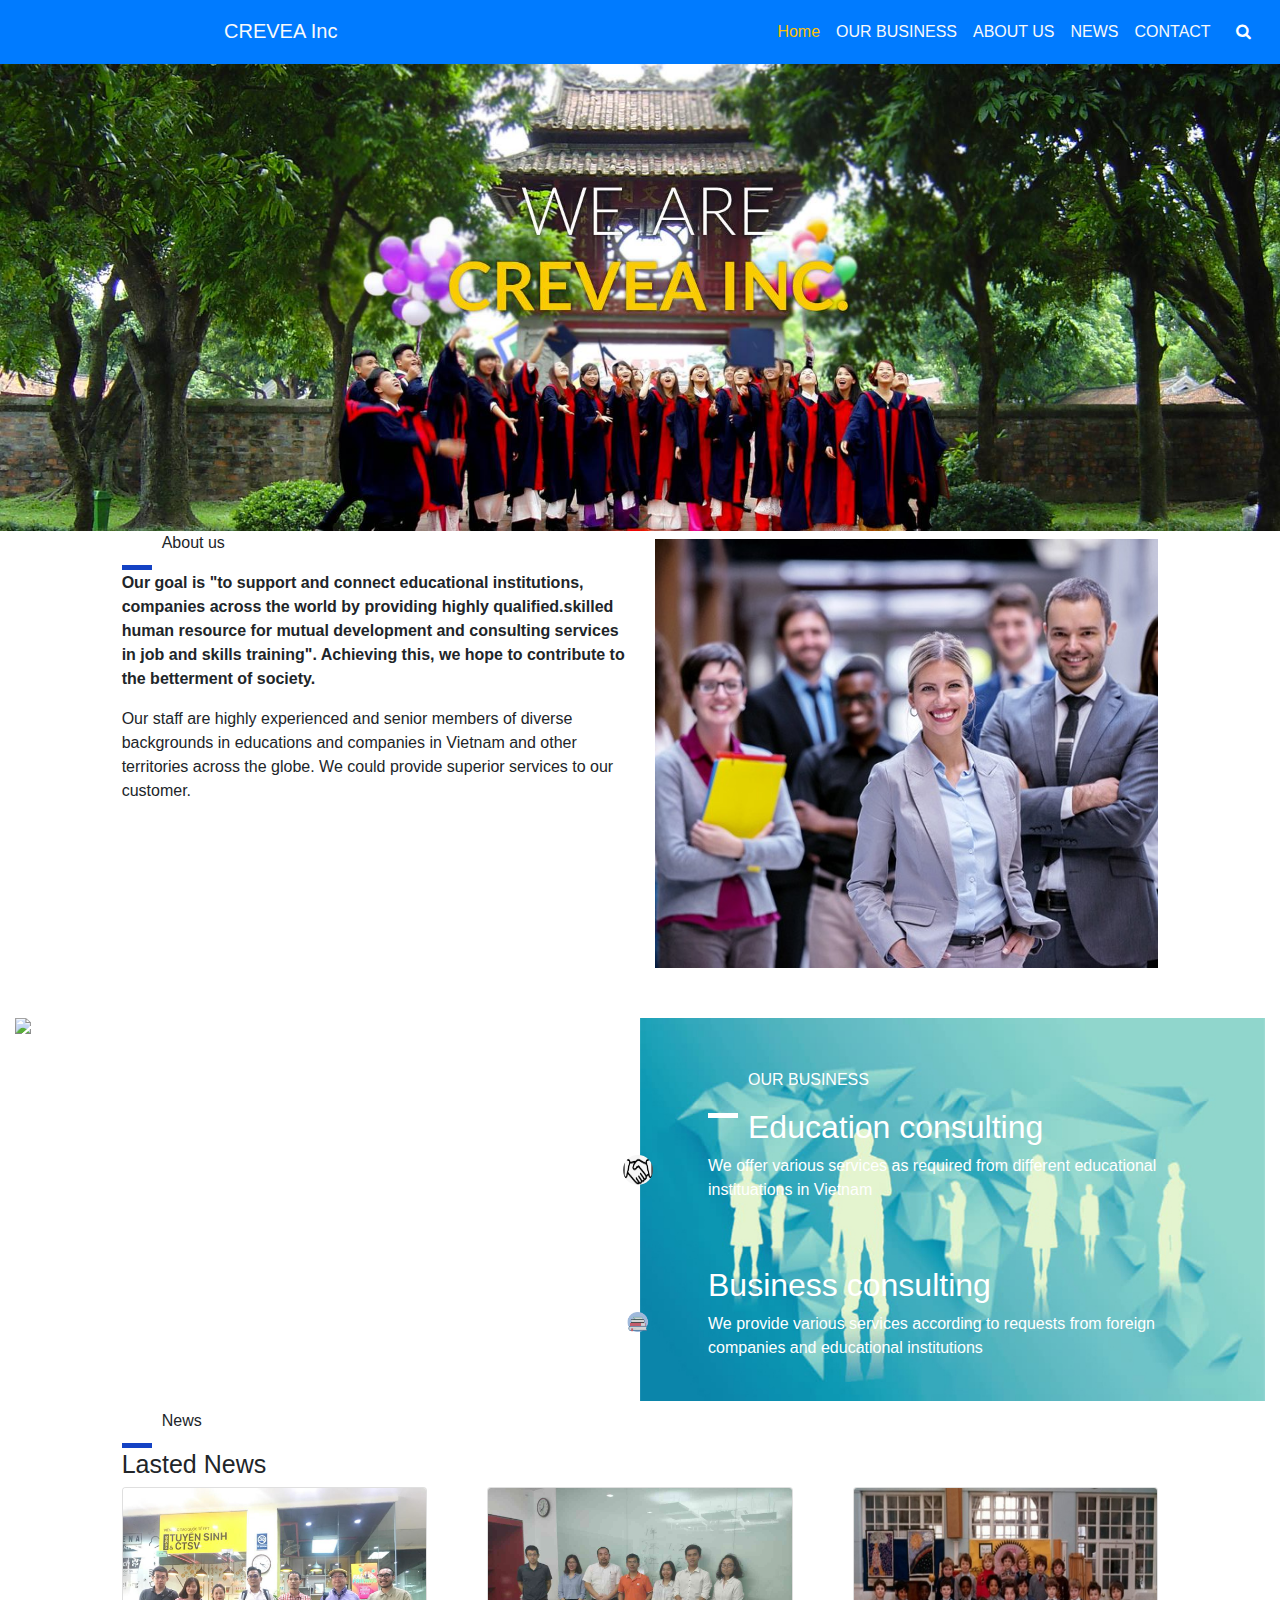
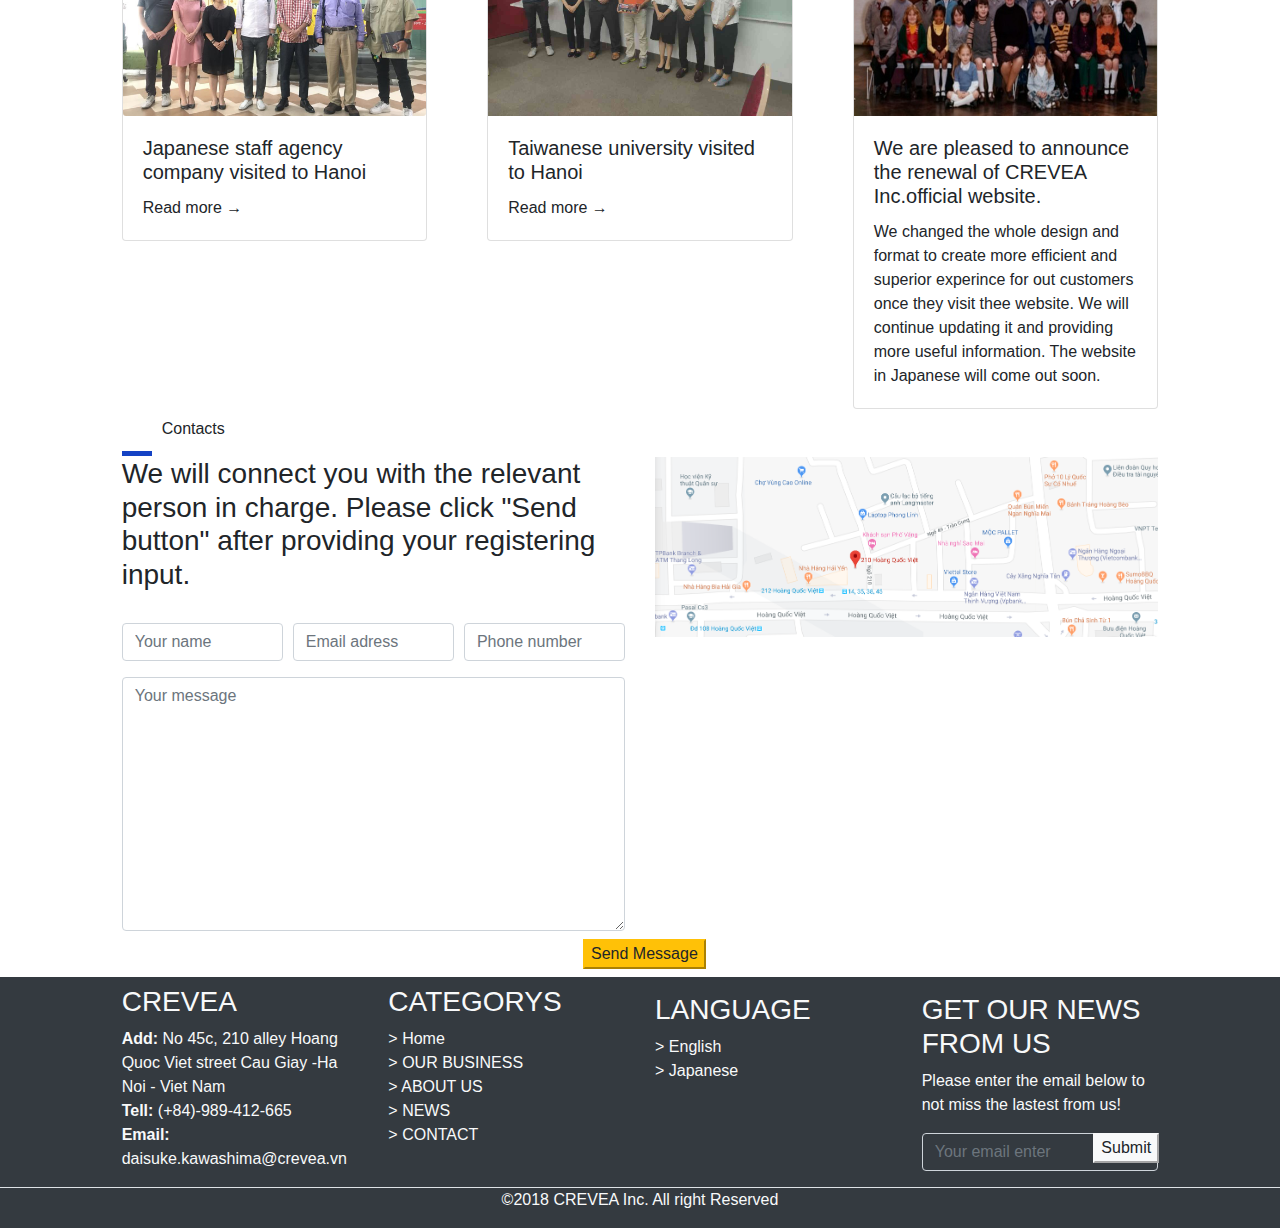
==== index.html @ 4bcc8cea "cập nhật" ====
<!DOCTYPE html>
<html lang="vi">

<head>
    <title>tài</title>
    <meta name="viewport" content="device-width,initial-scale=1.0">
    <meta charset="UTF-8">
    <link rel="stylesheet" href="https://cdnjs.cloudflare.com/ajax/libs/font-awesome/4.7.0/css/font-awesome.min.css">
    <link rel="stylesheet" href="css/bootstrap.min.css">
    <link rel="stylesheet" href="style.css">
   <script src="js/bootstrap.min.js"></script>
    <script src="https://code.jquery.com/jquery-3.3.1.slim.min.js"></script>
    <script src="https://cdnjs.cloudflare.com/ajax/libs/popper.js/1.14.3/umd/popper.min.js"></script>

</head>
<body> 

    <div class="container-fluid" id="home_page">
        <div class="row">
            <nav class=" col-sm-12 col-md-12 navbar navbar-expand-lg navbar-expand-md navbar-light bg-primary bg-light">

                <button class="navbar-toggler" type="button" data-toggle="collapse" data-target="#Home" aria-controls="navbarSupportedContent" aria-expanded="false" aria-label="Toggle navigation">
                    <span class="navbar-toggler-icon"></span>
                </button>
                
                <h2 class="offset-md-1 offset-lg-2"><a class="navbar-brand text-primary text-light" href="index.html">CREVEA Inc</a></h2>
                <div class="collapse navbar-collapse offset-lg-2 offset-xl-4 offset-md-1" id="Home">
                    <ul class="navbar-nav mr-auto">                
                        <li class="nav-item active ">
                            <a class="nav-link text-warning" href="Home.html">Home<span class="sr-only"></span></a>
                        </li>
                        <li class="nav-item active">
                            <a class="nav-link text-primary text-light" href="ourbusiness.html">OUR BUSINESS<span class="sr-only"></span></a>
                        </li>
                        <li class="nav-item active">
                            <a class="nav-link text-primary text-light" href="aboutus.html">ABOUT US<span class="sr-only"></span></a>
                        </li>
                        <li class="nav-item active">
                            <a class="nav-link text-primary text-light" href="news.html">NEWS<span class="sr-only"></span></a>
                        </li>
                        <li class="nav-item active">
                            <a class="nav-link text-primary text-light" href="contact.html">CONTACT<span class="sr-only"></span></a>
                        </li>
                    </ul>
                </div>
                <button type="submit" class="btn btn-light btn-primary">
                    <i class="fa fa-search"></i></a>
                </button>
                
            </nav> 
        </div>
        <div class="row">
            <div class="col-sm-12 m-0 p-0">
                <img src="Banner.jpg" alt="banner" class="img-fluid">
            </div>            
        </div><!--Menu--> 
        
              
        
        <section>
            <div class="boundcontainer row">
                <div class="col-12 col-sm-12 col-md-10 col-lg-9 col-xl-10">
                    <div class="row" >
                        <div class="col-12 col-sm-6 col-md-6 col-lg-6 mt-2">
                                <p><span class="gachngang-xanh">&nbsp;&nbsp;&nbsp;&nbsp;&nbsp;</span>About us</p>
                                <p><strong>
                                    Our goal is "to support and connect educational institutions, companies across the world by providing highly qualified.skilled human resource for mutual development and consulting services in job and skills training". Achieving this, we hope to contribute to the betterment of society.
                                </strong></p>
                                <p>
                                    Our staff are highly experienced and senior members of diverse backgrounds in educations and companies in Vietnam and other territories across the globe. We could provide superior services to our customer.
                                </p>
                        </div>
                        <div class="col-12 col-sm-6 col-md-6 col-lg-6 mt-2">
                            <img class="img-fluid" src="About Us.jpg" alt="about us">
                        </div>
                    </div>
                </div>
            </div>
                
        </section><!--mục about us-->

        <section>
            <div id="business" class="boundcontainer row">
                <div class="col-12 col-lg-6 col-xl-6 bus1">
                    <img id="img1" src="https://i.imgur.com/5AVVaKY.jpg" alt="hoc hanh">
                </div>
                <div class="col-12 col-lg-6 col-xl-6 bus2">
                    <img id="img2" src="Communication.jpg" alt="giao tiep">
                    <div id="business-text" >
                        
                        <ul type="none">
                            <li>
                                <p><span class="gachngang-trang">&nbsp;&nbsp;&nbsp;&nbsp;&nbsp;</span>OUR BUSINESS</p>
                            </li>
                            <li>
                                <h2>Education consulting</h2>
                                <p> We offer various services as required from different educational instituations in Vietnam</p></br></br>
                            </li>
                            <li>
                                <h2>Business consulting</h2>
                                <p> We provide various services according to requests from foreign companies and educational institutions</p><br/>
                            </li>
                        </ul>
                        <img id="icon1" src="hand to hand.jpg">
                        <img id="icon2" src="Book Icon.png">
                    </div>
                </div>       
            </div>
        </section><!--Mục our business-->

        <section>
            <div class="boundcontainer row">
                <article class="col-12 col-sm-12 col-md-10 col-lg-9 col-xl-10">
                    <div class="row">
                        <div class="col-12 col-sm-12 col-md-12 col-lg-12 col-xl-10 mt-2"> 
                            <p><span class="gachngang-xanh">&nbsp;&nbsp;&nbsp;&nbsp;&nbsp;</span>News</p>
                            <h3 style="font-size:25px;">Lasted News</h3>            
                        </div>
                    </div>
                    <div class="card-deck">
                        <div class="row">
                            <div class="col-md-4">
                                <div class="card">
                                    <div class="card-img">
                                        <img src="News 1.jpg" class="card-img" alt="News 1">
                                    </div>
                                    <div class="card-body">
                                        <h5 class="card-title">Japanese staff agency company visited to Hanoi</h5>
                                        <p class="card-text">Read more &rarr;</p>                
                                    </div>
                                </div>  
                            </div>
                            <div class="col-md-4">
                                <div class="card">
                                    <div class="card-img">
                                        <img src="News 2.jpg" class="card-img-top" alt="News 2">
                                    </div>
                                    <div class="card-body">
                                        <h5 class="card-title">Taiwanese university visited to Hanoi</h5>
                                        <p class="card-text">Read more &rarr;</p>                
                                    </div>
                                </div>
                            </div>
                            <div class="col-md-4">
                                <div class="card">
                                    <div class="card-img" >
                                        <img src="News 3.jpg" class="card-img-top" alt="News 3">
                                    </div>
                                    <div class="card-body">
                                        <h5 class="card-title">We are pleased to announce the renewal of CREVEA Inc.official website.</h5>
                                        <p class="card-text">We changed the whole design and format to create more efficient and superior experince for out customers once they visit thee website. We will continue updating it and providing more useful information. The website in Japanese will come out soon.</p>                
                                    </div>
                                </div>
                            </div>
                        </div>
                    </div>
                </article>
            </div>
        </section><!--Mục news-->      

        
        <section>
            <div class="boundcontainer row">
                <article class="col-12 col-sm-12 col-md-10 col-lg-9 col-xl-10">
                    <div class="row">
                        <div class="col-12 mt-2"> 
                            <p><span class="gachngang-xanh">&nbsp;&nbsp;&nbsp;&nbsp;&nbsp;</span>Contacts</p>
                        </div>
                        <div class="col-12 col-sm">
                            
                            <h3>We will connect you with the relevant person in charge. Please click "Send button" after providing your registering input.</h3><br>
                            
                            <form>
                                <div class="form-row">
                                    <div class="form-group col-sm-4 col-md-4 col-lg-4">
                                        <input type="text" class="form-control" placeholder="Your name" />
                                    </div>
                                    <div class="form-group col-sm-4 col-md-4 col-lg-4">
                                        <input type="text" class="form-control" placeholder="Email adress" />
                                    </div>
                                    <div class="form-group col-sm-4 col-md-4 col-lg-4">
                                        <input type="text" class="form-control" placeholder="Phone number" />
                                    </div>
                                </div>
                            </form>
                            <form>
                                <textarea class="form-control" placeholder="Your message" rows="10" width="100%"></textarea>
                            </form>
                            <form class="text-center offset-md-11 mt-2 mb-2">
                                <input class="btn-warning" type="button" value="Send Message" />
                            </form>
                        </div>
                        <div class="col-12 col-sm mb-5">
                            <img style="width:100%;" src="Map.png">
                        </div>
                    </div>
                </article>
            </div>
        </section><!--mục contact-->

        <footer class="bg-dark text-light">
            <div class="border-bottom justify-content-center row bg-dark">
                <article class="col-12 col-sm-12 col-md-10 col-lg-10 col-xl-10 mt-2">
                    <div class="row">
                        <div class="col-12 col-lg"> 
                            <h3>CREVEA</h3>
                            <p><strong>Add:</strong> No 45c, 210 alley Hoang Quoc Viet street Cau Giay -Ha Noi - Viet
                                Nam<br><strong>Tell:</strong> (+84)-989-412-665<br><strong>Email:</strong>
                                daisuke.kawashima@crevea.vn
                            </p>
                        </div>
                        <div class="col-12 col-lg">
                            <h3>CATEGORYS</h3>
                            <nav>
                                <a class="text-light" href="#">> Home<br></a>
                                <a class="text-light" href="#">> OUR BUSINESS<br></a>
                                <a class="text-light" href="#">> ABOUT US<br></a>
                                <a class="text-light" href="#">> NEWS<br></a>
                                <a class="text-light" href="#">> CONTACT</a><br>
                            </nav>
                        </div>
                        <div class="col-12 col-lg mt-2 mb-2">
                            <h3>LANGUAGE</h3>
                            <a class="text-light" href="#"> > English<br></a>
                            <a class="text-light" href="#">> Japanese</a>
                        </div>
                        <div class="col-12 col-lg mt-2 mb-2">
                            <h3>GET OUR NEWS FROM US</h3>
                            <p>Please enter the email below to not miss the lastest from us!</p>
                            <form class="mt-2 mb-2">
                                <input type="text" class="form-control bg-dark" placeholder="Your email enter" name="email">
                                <a href="#"> <input id="submit2"class="btn-light" type="button" value="Submit" /></a>
                            </form>
                        </div>
                    </div>
                </article>
            </div>
            
            <div class="text-center bg-dark row">
                <div class="col-12 col-sm">
                    <p>&copy;2018 CREVEA Inc. All right Reserved</p>
                </div>
            </div>
        </footer><!--Thông tin liên hệ-->
    </div>
    <script src="js/bootstrap.min.js"></script>
    <script src="https://code.jquery.com/jquery-3.3.1.slim.min.js"></script>
    <script src="https://cdnjs.cloudflare.com/ajax/libs/popper.js/1.14.3/umd/popper.min.js"></script>
</body>
</html><!--Bài tham khảo từ "https://getbootstrap.com/docs/4.5/getting-started/introduction/"" và "https://www.w3schools.com/bootstrap4/default.asp" -->
---- style.css ----
/*business*/
#business{
    margin-top: 50px;
    color: white;
    clear: both;
    position: relative;
    overflow: auto;
    justify-content: center;
    margin-left: auto;
    margin-right: auto;
}
#business-text{
    position: absolute;
    top: 50px;
    width: 90%;
    padding-left: 30px;
}

/*container*/
.boundcontainer{
    justify-content: center;
}

/*img và icon*/
 #icon1 {
    position: absolute;
    top: 25%;
    left: -15px;
    width: 30px;
    height: 30px;
    -moz-border-radius: 100px;
	-webkit-border-radius: 100px;
	border-radius: 100px;
}
#icon2{
    position: absolute;
    top: 70%;
    left: -15px;
    width: 30px;
    -moz-border-radius: 100px;
	-webkit-border-radius: 100px;
	border-radius: 100px;
}
img{
    width: 100%;
    display: block;
}
#img2{
    height: 100%;
}
#img1 #img2{
    margin: 0;
}
/*bus1 và bus2*/
.bus1 , .bus2{
    padding: 0px;
    clear: both;
}
/**/
#aboutus, #news, #contact{
clear: both;
position: relative;
overflow: auto;
margin-top: 20px;
margin-left: auto;
margin-right: auto;
justify-content: space-around;

}
/*media*/
@media (max-width: 991px) {
    #business-text{
        left: 15px;
        font-size: 70%;
    }
    .header-menu > h2 >a{
        font-size: 85%;
        }
    .bg-primary{
        background-color: #007bff !important;
    }
    
    
}
@media (min-width: 992px) {
    #business-text{
        left: -2px;
    }
    .column3 > p {
        font-size:1.3em;
        }
    #submit2 {
        left: 59%;
        top: 82%;
    }
    .column3 {
        width:47%;
        float:left;
        border:1px solid #ccc;
        margin:20px 20px 15px 0px;
    }
    .bg-primary{
        background-color: #007bff !important;
    }
    .text-light {
        color: #f8f9fa !important;
      }
      .btn-primary {
        color: #fff;
        background-color: #007bff;
        border-color: #007bff;
      } 
    .thumbnail_caption{
        margin-left:55px;
      }
    .căn-chỉnh-trái{
        padding-left:55px;
        padding-right:30px;
    }
    .căn-chỉnh{
        left:30px;
    }
    .căn-chỉnh-phải{
        left:0px;
    }
    .company-name{
        margin-left:9px;
    }
    .send-message{
        margin-left:235px;
        width:120%;
        text-align: left;
        color: #f8f9fa ;
    }
    .contact-info{
        margin-left:55px!important;
    }
    

}
@media (min-width: 1200px){
    .căn-chỉnh-trái{
        padding-left:40px;
        padding-right:0px;
    }
    .thumbnail_caption{
        margin-left:40px;
      }
    .căn-chỉnh{
        left:0px;
    }
    .căn-chỉnh-phải{
        margin-left:40px;
    }
    .company-name{
        margin-left:-20px;
    }
    .send-message{
        margin-left:345px;
        width:100%;
        text-align: left;
        color: #f8f9fa ;
    }
    .contact-info{
        margin-left:40px!important;
    }
    #submit2 {
        left: 70%;
        top: 75%;
    }
    

}

@media (max-width: 575px) {
    .bus2{
    height: 55vh;
}
.thumbnail_caption{
    margin-left:0px;
  }
  .căn-chỉnh-trái{
    padding-left:0px;
    padding-right:0px;
}
    .header-menu{
        background-color: white;
        justify-content: center;
        padding: 8 100px;
    }
    .btn-light {
        color: #212529;
        background-color: #f8f9fa;
        border-color: #f8f9fa;
      }
    .bg-light {
    background-color: #f8f9fa !important;
    }
    .text-primary {
        color: #007bff !important;
      }
    .company-name{
        margin-left:-25px;
    }
    .send-message{
        margin-left:200px !important;
        width:45%;
        text-align: left;
        color: #f8f9fa !important;
    }
    .contact-info{
        margin-left:-15px!important;
        
    }
    .form-control {
        display: block;
        width: 92%;
        padding: 0.375rem 0.75rem;
        font-size: 1rem;
        line-height: 1.5;
        color: #495057;
        background-color: #fff;
        background-clip: padding-box;
        border: 1px solid #ced4da;
        border-radius: 0.25rem;
        transition: border-color 0.15s ease-in-out, box-shadow 0.15s ease-in-out;
      }
    

}
    

@media (max-width: 768px) {
    #submit2 {
        left: 72%;
        top:75%;
    }
    .column3 {
        width:100%;
        float:left;
        border:1px solid #ccc;
        margin:20px 98px 15px 0px;
    }
    
    
}   
@media (min-width:768px) and (max-width:992px) {
    #submit2 {
        left: 89%;
        top:69%;
    }
    .column3 {
        width:35%;
        margin:20px 98px 15px 0px;
        float:left;
        border:1px solid #ccc;
    
    }
    .form-control {
        display: block;
        width: 103%;
        padding: 0.375rem 0.75rem;
        font-size: 1rem;
        line-height: 1.5;
        color: #495057;
        background-color: #fff;
        background-clip: padding-box;
        border: 1px solid #ced4da;
        border-radius: 0.25rem;
        transition: border-color 0.15s ease-in-out, box-shadow 0.15s ease-in-out;
      }
    .bg-primary{
        background-color: #007bff !important;
    }
    .text-light {
        color: #f8f9fa !important;
      }
    .btn-primary {
        color: #fff;
        background-color: #007bff;
        border-color: #007bff;
      }
      .thumbnail_caption{
        margin-left:5px;
      }
    .company-name{
        margin-left:20px;
    }
    .send-message{
        margin-left:515px;
        width:65%;
        text-align: left;
        color: #f8f9fa ;
    }
    .contact-info{
        margin-left:40px!important;
    }
}
#submit2 {
    min-width:10%;
    position:absolute;
}

.gachngang-xanh {
    border-bottom:5px solid #0032bfeb;
}
.gachngang-trang {
    border-bottom:5px solid white;
}

 /*GACH NGANG DE MUC*/
#home_page .gachngang-xanh {
    border-bottom:5px solid #0032bfeb;
    width:30px;
    float:left;
    margin:10px 10px 0 0;

}

#home_page .gachngang-trang {
    border-bottom:5px solid white;
    width:30px;
    float:left;
    margin-top:21px;
    margin-right:10px;
}



/********ABOUT PAGE *******/
#about_page .about_title {
    text-align:center;
    
}

#about_page .gachngang-xanh {
    border-bottom:5px solid #0032bfeb;
    width:50px;
    display:block;
    margin:auto;
}

#about_page .thumbnail_caption, .thumbnail_text{
    width:202px;
    text-align:center;
}

#about_page .thumbnail_caption p:first-child {
    font-weight:600;
    font-size:1.2rem;
}

#about_page div.col-md-10 a {
    color:orange;
}




/********BUSINESS PAGE *******/
#business_page .business_title {
    text-align:center;
}

#business_page .gachngang-xanh {
    border-bottom:5px solid #0032bfeb;
    width:169px;
    display:block;
    margin:auto;
}
/********CONTACT PAGE *******/
#contact_page .contact_title {
    text-align:center;
}

#contact_page .gachngang-xanh {
    border-bottom:5px solid #0032bfeb;
    width:50px;
    display:block;
    margin:auto;
}
#contact_page .form-control {
    width:100%;
}

#contact_page b.form_title {
    width:125px;
    font-size:13px;
}


#contact_page img {
    width:100%;
}

#contact_page .btn {
    color:white;
}


/*NEWS*/


#news img {
    width:100%;
    height:auto;
    
}

#news a {
    text-decoration: none;
    color:black;
}

#news .column3 {
    border:1px solid #ccc;
}
/********NEWS PAGE *******/
#news_page .news_post {
    background-color:#0032bfeb;
    width:100%;
    padding-top:10px;
    padding-bottom:5px;
    color:white;
}

#news_page .news_post_content {
    
    padding:15px;
    background-color:#cccccc38;
    height:160px;
    border-top:1px solid #ccc;
}

#news_page .news_post_content img {
    width:100%;
    height:130px;

}

#news_page .content_column1 {
float:left;
width:40%;
}


#news_page .content_column2 {
float:left;
width:55%;
text-align:left;
margin-left:10px;

}

#news_page .column3 > p {
    font-size:23px;
}
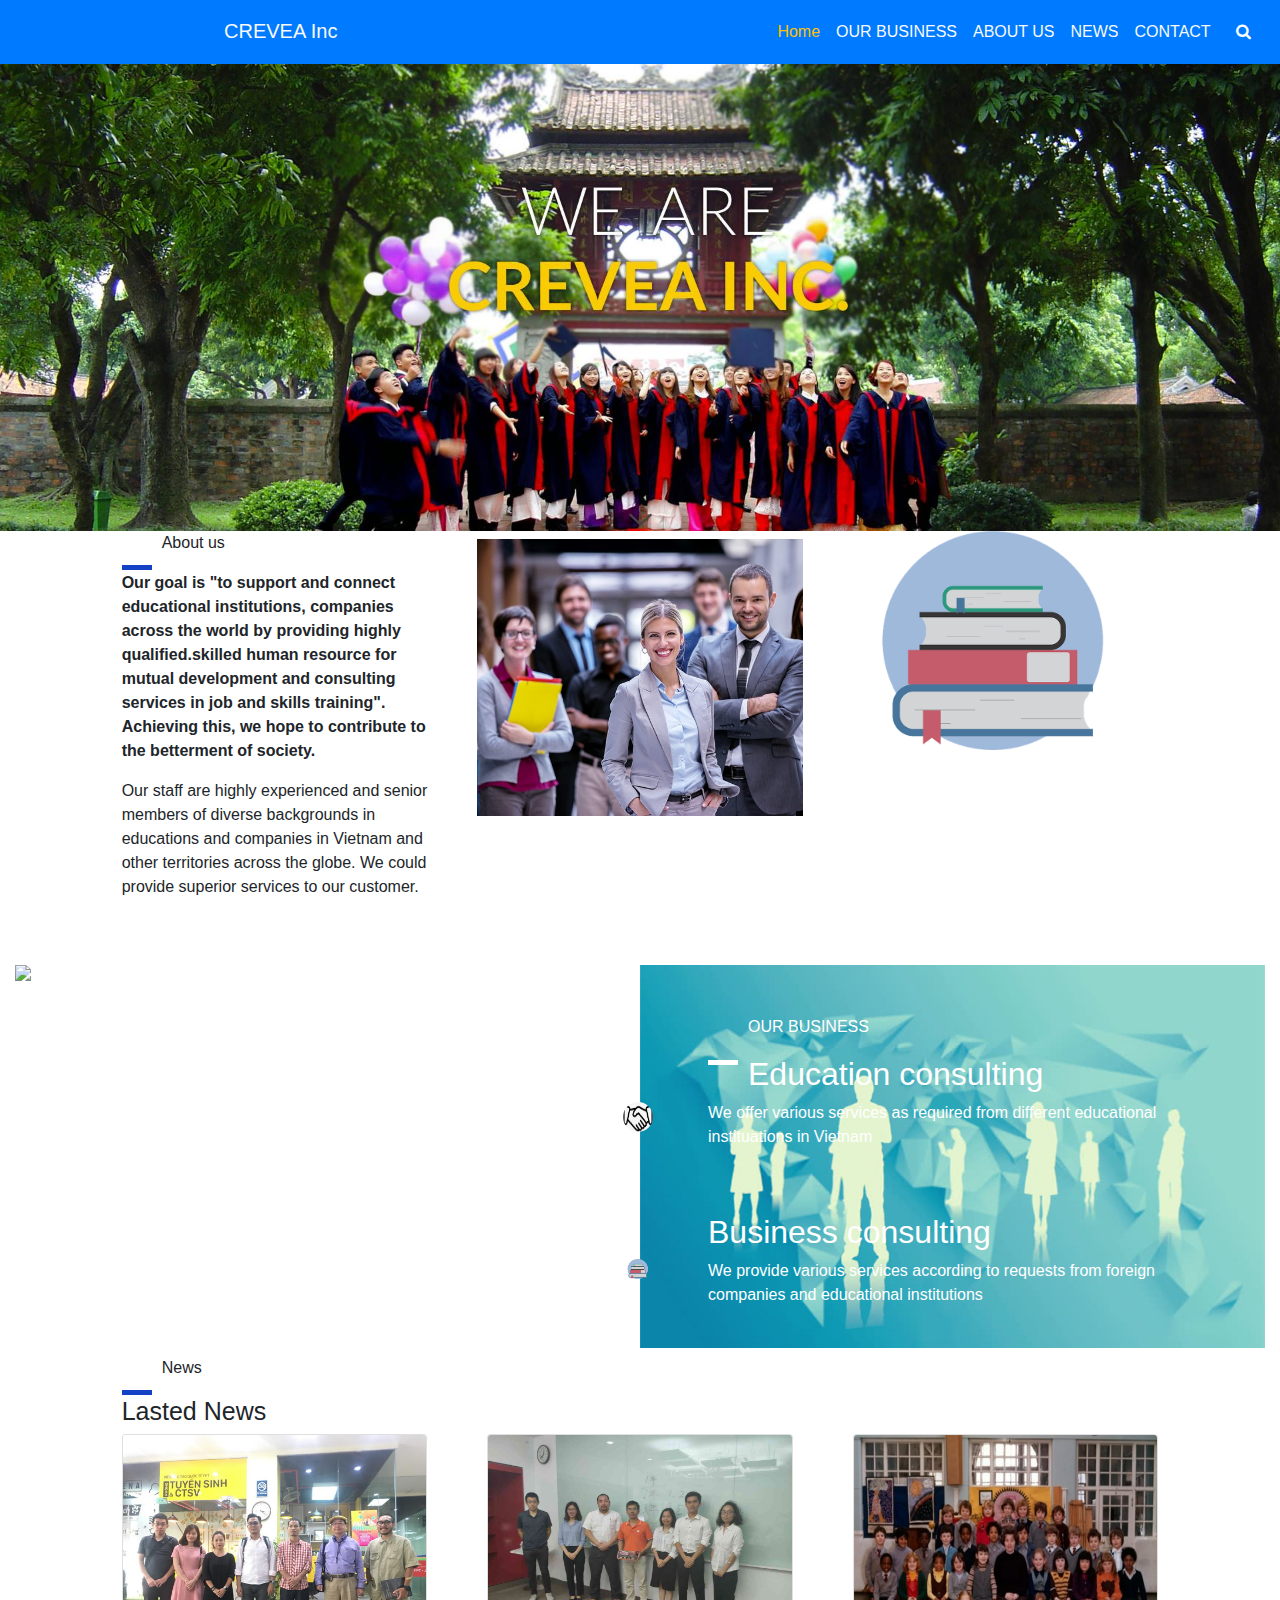
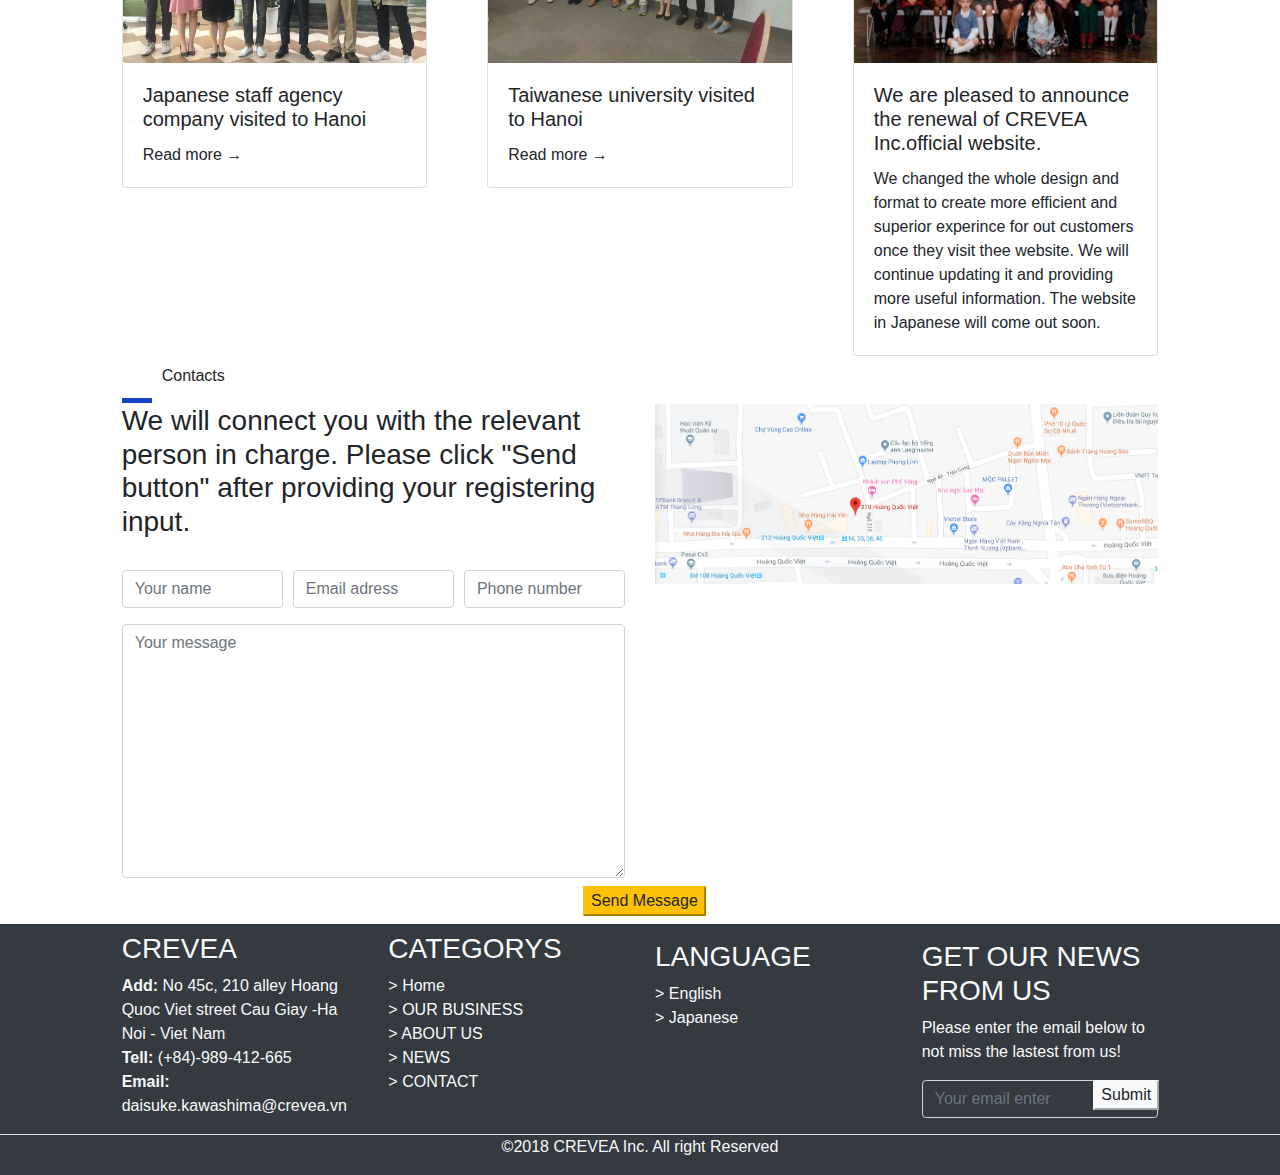
==== commit ece3516e: "Update index.html" ====
--- a/index.html
+++ b/index.html
@@ -2,9 +2,10 @@
 <html lang="vi">
 
 <head>
-    <title>tài</title>
+    <title>b.d.tai</title>
     <meta name="viewport" content="device-width,initial-scale=1.0">
     <meta charset="UTF-8">
+    <meta name="google-site-verification" content="PphQ_mxOMKcsIQfj7E_GvADDzbeSusyDggS5tKaf53I"/>
     <link rel="stylesheet" href="https://cdnjs.cloudflare.com/ajax/libs/font-awesome/4.7.0/css/font-awesome.min.css">
     <link rel="stylesheet" href="css/bootstrap.min.css">
     <link rel="stylesheet" href="style.css">
@@ -61,7 +62,7 @@
             <div class="boundcontainer row">
                 <div class="col-12 col-sm-12 col-md-10 col-lg-9 col-xl-10">
                     <div class="row" >
-                        <div class="col-12 col-sm-6 col-md-6 col-lg-6 mt-2">
+                        <div class="col-12 col-sm-6 col-md-6 col-lg-4 mt-2">
                                 <p><span class="gachngang-xanh">&nbsp;&nbsp;&nbsp;&nbsp;&nbsp;</span>About us</p>
                                 <p><strong>
                                     Our goal is "to support and connect educational institutions, companies across the world by providing highly qualified.skilled human resource for mutual development and consulting services in job and skills training". Achieving this, we hope to contribute to the betterment of society.
@@ -70,8 +71,11 @@
                                     Our staff are highly experienced and senior members of diverse backgrounds in educations and companies in Vietnam and other territories across the globe. We could provide superior services to our customer.
                                 </p>
                         </div>
-                        <div class="col-12 col-sm-6 col-md-6 col-lg-6 mt-2">
+                        <div class="col-12 col-sm-6 col-md-6 col-lg-4 mt-2">
                             <img class="img-fluid" src="About Us.jpg" alt="about us">
+                        </div>
+                        <div class="col-lg-4">
+                            <img src="Book Icon.png" class="img-fluid">
                         </div>
                     </div>
                 </div>
--- a/style.css
+++ b/style.css
@@ -82,6 +82,7 @@
     
     
 }
+/*màn hình cho laptop từ 992px trở lên*/
 @media (min-width: 992px) {
     #business-text{
         left: -2px;
@@ -138,6 +139,7 @@
     
 
 }
+/*màn hình cho laptop từ 1200px trở lên*/
 @media (min-width: 1200px){
     .căn-chỉnh-trái{
         padding-left:40px;
@@ -171,7 +173,7 @@
     
 
 }
-
+/*màn hình cho điện thoại*/
 @media (max-width: 575px) {
     .bus2{
     height: 55vh;
@@ -244,6 +246,7 @@
     
     
 }   
+/*màn hình cho tablet*/
 @media (min-width:768px) and (max-width:992px) {
     #submit2 {
         left: 89%;
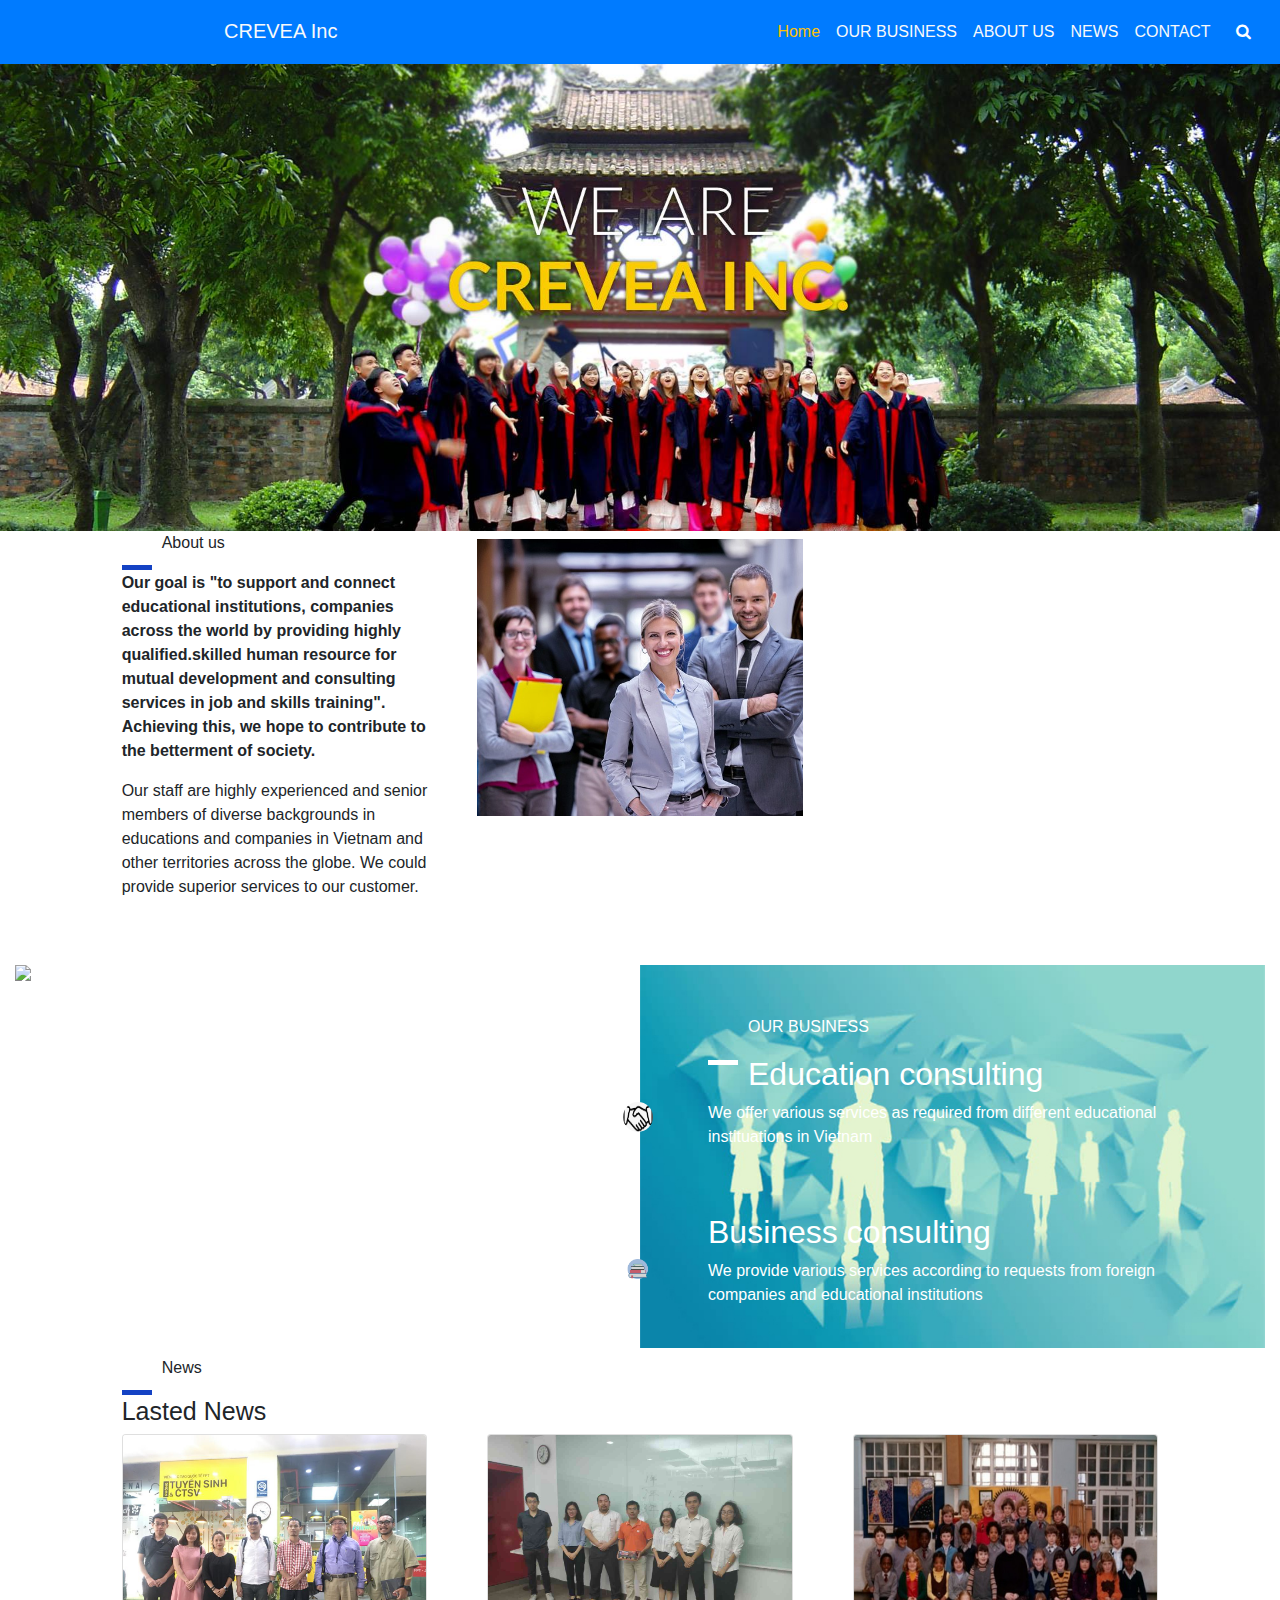
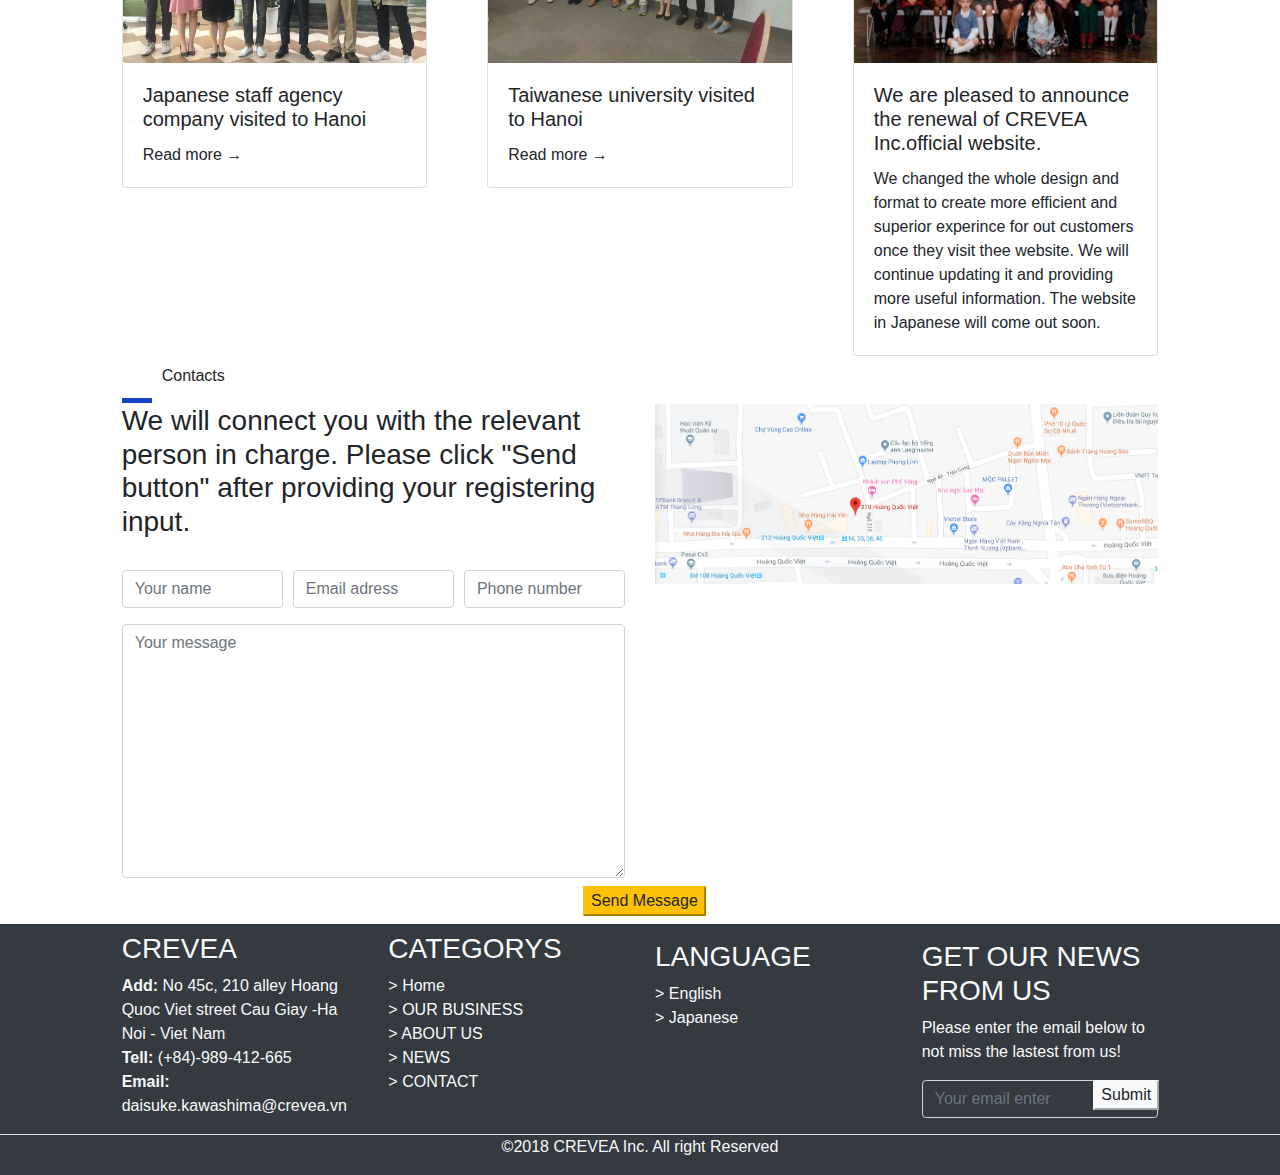
==== commit 11baf7ed: "cập nhật" ====
--- a/index.html
+++ b/index.html
@@ -73,9 +73,6 @@
                         </div>
                         <div class="col-12 col-sm-6 col-md-6 col-lg-4 mt-2">
                             <img class="img-fluid" src="About Us.jpg" alt="about us">
-                        </div>
-                        <div class="col-lg-4">
-                            <img src="Book Icon.png" class="img-fluid">
                         </div>
                     </div>
                 </div>
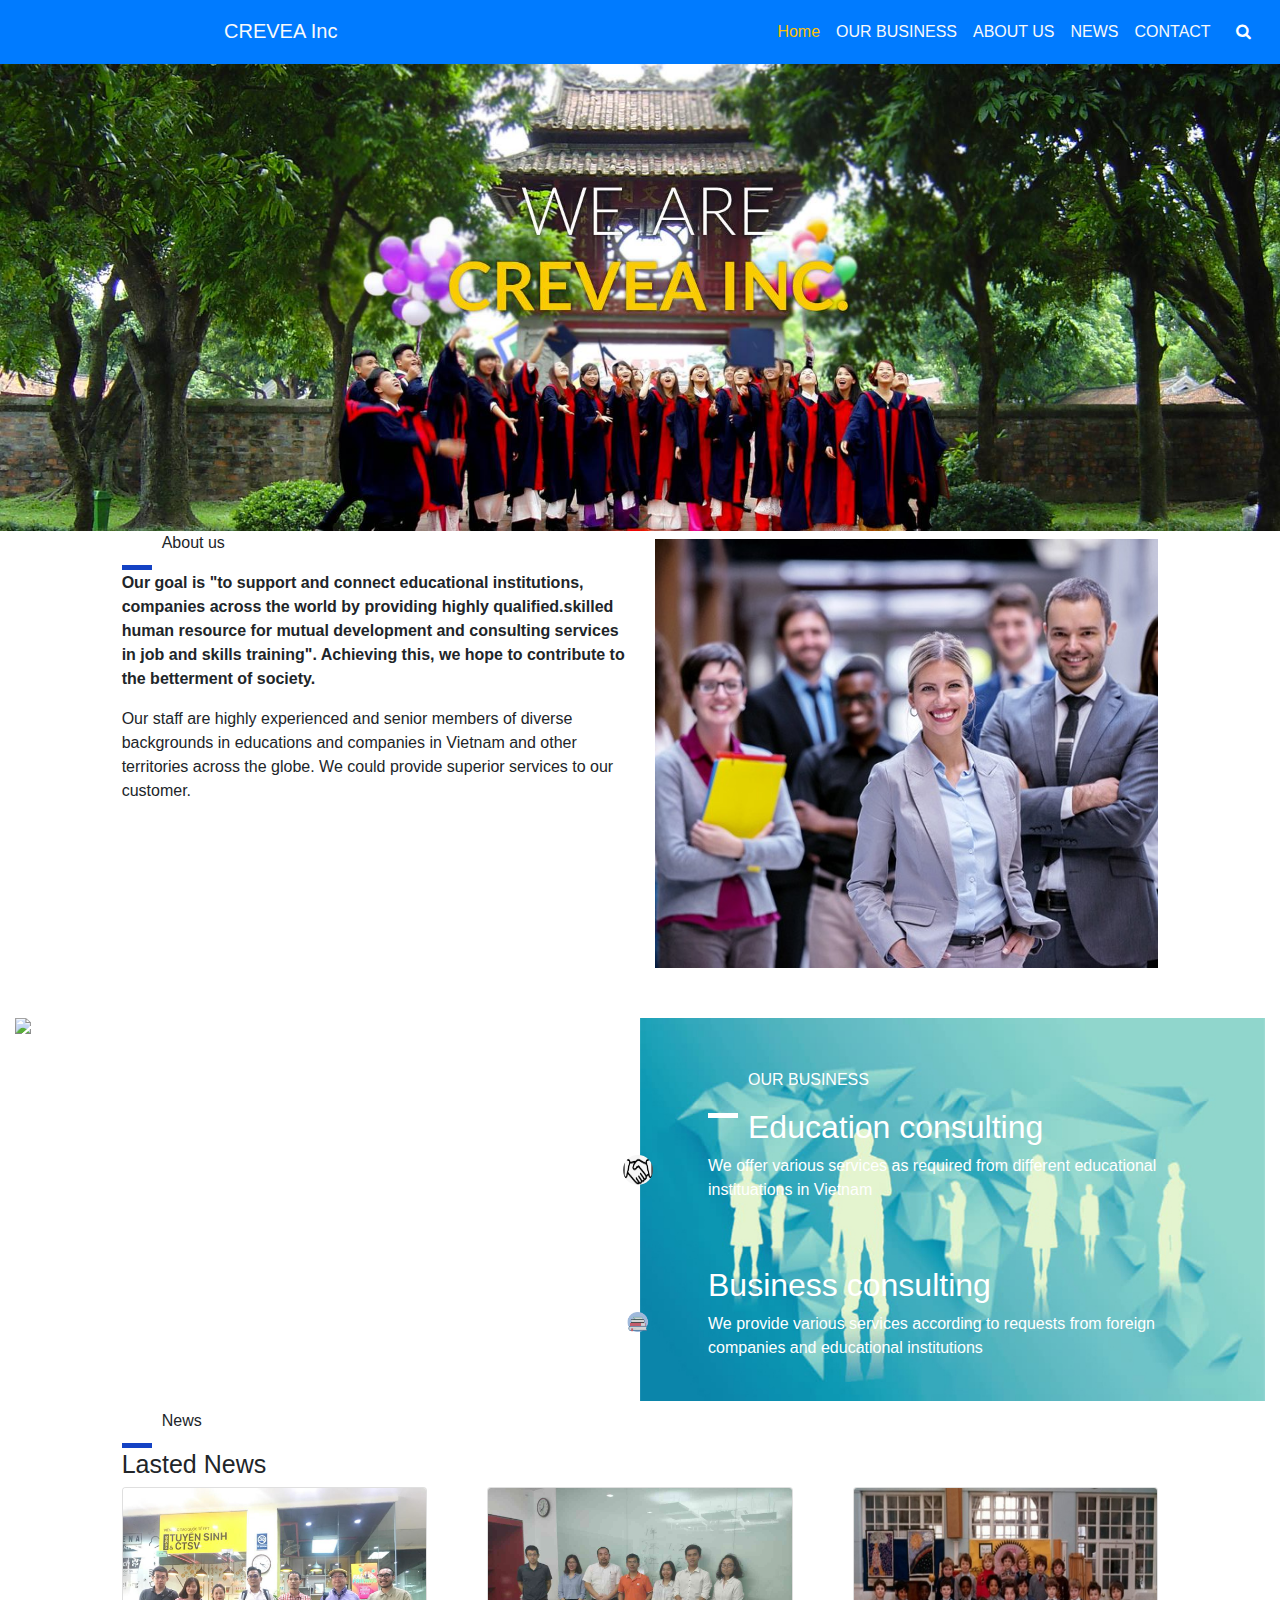
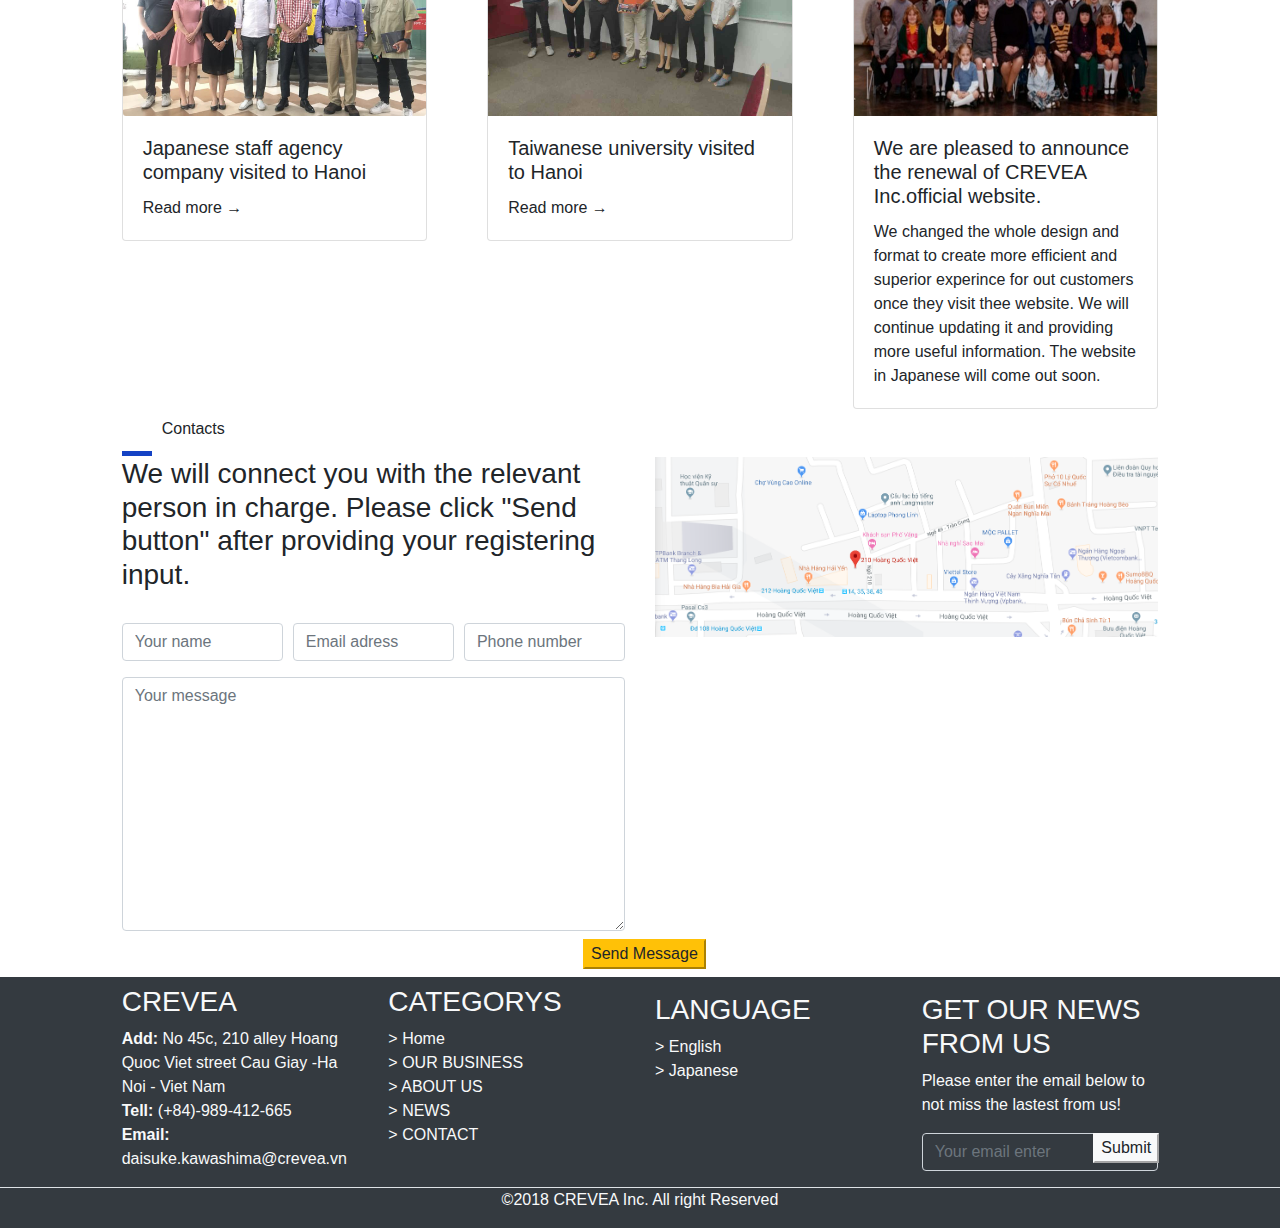
==== commit 9110bb7c: "Update index.html" ====
--- a/index.html
+++ b/index.html
@@ -62,7 +62,7 @@
             <div class="boundcontainer row">
                 <div class="col-12 col-sm-12 col-md-10 col-lg-9 col-xl-10">
                     <div class="row" >
-                        <div class="col-12 col-sm-6 col-md-6 col-lg-4 mt-2">
+                        <div class="col-12 col-sm-6 col-md-6 col-lg-6 mt-2">
                                 <p><span class="gachngang-xanh">&nbsp;&nbsp;&nbsp;&nbsp;&nbsp;</span>About us</p>
                                 <p><strong>
                                     Our goal is "to support and connect educational institutions, companies across the world by providing highly qualified.skilled human resource for mutual development and consulting services in job and skills training". Achieving this, we hope to contribute to the betterment of society.
@@ -71,7 +71,7 @@
                                     Our staff are highly experienced and senior members of diverse backgrounds in educations and companies in Vietnam and other territories across the globe. We could provide superior services to our customer.
                                 </p>
                         </div>
-                        <div class="col-12 col-sm-6 col-md-6 col-lg-4 mt-2">
+                        <div class="col-12 col-sm-6 col-md-6 col-lg-6 mt-2">
                             <img class="img-fluid" src="About Us.jpg" alt="about us">
                         </div>
                     </div>
